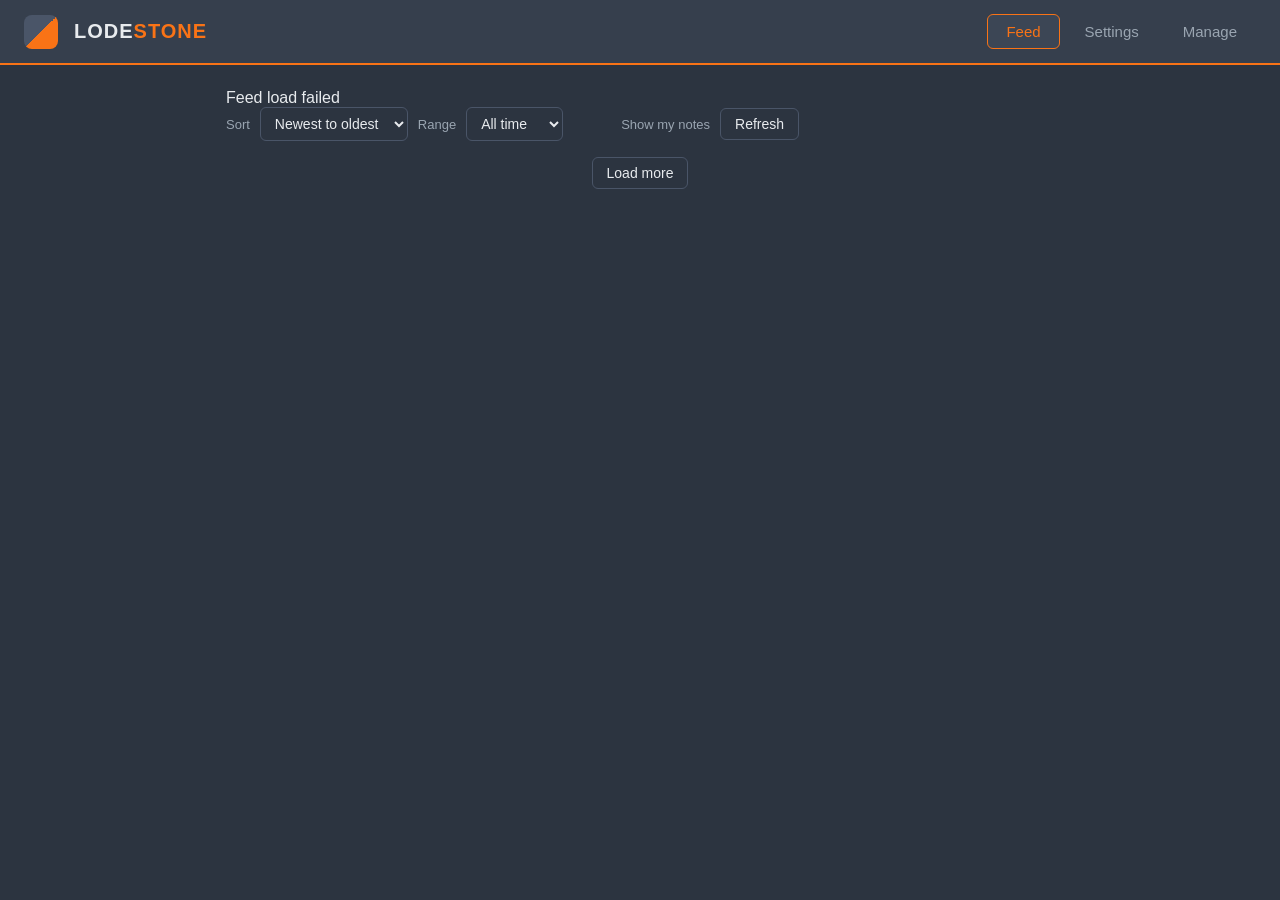
==== dikaios1517-lodestone/app/lodestone/static/index.html @ ed96538c "Add files via upload" ====
<!DOCTYPE html>
<html lang="en">
<head>
<meta charset="utf-8">
<meta name="viewport" content="width=device-width, initial-scale=1">
<title>Lodestone</title>
<style>
  :root {
    --bg: #2c3440;          /* slate gray */
    --bg-panel: #363f4d;
    --bg-card: #3c4655;
    --text: #e8ebee;
    --text-dim: #9aa5b1;
    --accent: #f97316;      /* orange */
    --accent-dim: #c2570e;
    --border: #4a5568;
    --danger: #ef4444;
    --ok: #34d399;
  }
  * { box-sizing: border-box; }
  body {
    margin: 0; background: var(--bg); color: var(--text);
    font-family: -apple-system, 'Segoe UI', Roboto, sans-serif;
  }
  header {
    background: var(--bg-panel); border-bottom: 2px solid var(--accent);
    padding: 14px 24px; display: flex; align-items: center; gap: 16px;
  }
  header .logo {
    width: 34px; height: 34px; border-radius: 8px;
    background: linear-gradient(135deg, #4a5568 0 50%, var(--accent) 50% 100%);
  }
  header h1 { margin: 0; font-size: 20px; letter-spacing: 1px; }
  header h1 span { color: var(--accent); }
  nav { display: flex; gap: 6px; margin-left: auto; }
  nav button {
    background: none; border: 1px solid transparent; color: var(--text-dim);
    padding: 8px 18px; font-size: 15px; cursor: pointer; border-radius: 6px;
  }
  nav button.active { color: var(--accent); border-color: var(--accent); background: var(--bg-card); }
  main { max-width: 860px; margin: 24px auto; padding: 0 16px; }
  .panel {
    background: var(--bg-panel); border: 1px solid var(--border);
    border-radius: 10px; padding: 20px; margin-bottom: 20px;
  }
  .panel h2 { margin: 0 0 14px; font-size: 16px; color: var(--accent); }
  label { display: block; color: var(--text-dim); font-size: 13px; margin: 12px 0 4px; }
  input[type=text], input[type=number] {
    width: 100%; background: var(--bg); color: var(--text);
    border: 1px solid var(--border); border-radius: 6px; padding: 8px 10px;
    font-size: 14px;
  }
  input:focus { outline: 1px solid var(--accent); }
  .row { display: flex; gap: 12px; }
  .row > div { flex: 1; }
  button.primary, button.ghost, button.danger, button.mini {
    border-radius: 6px; cursor: pointer; font-size: 14px;
  }
  button.primary { background: var(--accent); color: #fff; border: none; padding: 9px 22px; margin-top: 14px; }
  button.primary:hover { background: var(--accent-dim); }
  button.ghost { background: none; border: 1px solid var(--border); color: var(--text); padding: 7px 14px; }
  button.danger { background: none; border: 1px solid var(--danger); color: var(--danger); padding: 5px 10px; font-size: 12px; }
  button.mini { background: none; border: 1px solid var(--border); color: var(--text-dim); padding: 3px 8px; font-size: 12px; }
  button.mini:hover { color: var(--accent); border-color: var(--accent); }
  .endpoint {
    background: var(--bg); border: 1px dashed var(--accent-dim); border-radius: 6px;
    padding: 10px 12px; font-family: monospace; font-size: 13px;
    display: flex; justify-content: space-between; align-items: center; gap: 8px;
    word-break: break-all;
  }
  .toggle { display: flex; align-items: center; gap: 8px; margin-top: 12px; cursor: pointer; }
  .chip {
    display: inline-flex; align-items: center; gap: 6px; margin: 3px;
    background: var(--bg-card); border: 1px solid var(--border);
    border-radius: 12px; padding: 3px 10px; font-size: 13px;
  }
  .chip button { background: none; border: none; color: var(--text-dim); cursor: pointer; }
  .chip button:hover { color: var(--danger); }
  .card {
    background: var(--bg-card); border: 1px solid var(--border);
    border-radius: 8px; padding: 14px 16px; margin-bottom: 12px;
  }
  .card .head { display: flex; align-items: center; gap: 10px; margin-bottom: 8px; }
  .card .who { font-weight: 600; color: var(--accent); }
  .card .when { color: var(--text-dim); font-size: 12px; margin-left: auto; }
  .card .body { font-size: 14px; line-height: 1.45; white-space: pre-wrap; word-break: break-word; }
  .card img { max-width: 100%; border-radius: 6px; margin-top: 8px; }
  .card .stats { display: flex; gap: 16px; color: var(--text-dim); font-size: 12px; margin-top: 10px; }
  .card .stats b { color: var(--text); }
  select {
    background: var(--bg); color: var(--text); border: 1px solid var(--border);
    border-radius: 6px; padding: 7px 10px; font-size: 14px;
  }
  .toolbar { display: flex; gap: 10px; flex-wrap: wrap; align-items: center; margin-bottom: 16px; }
  .toolbar label { margin: 0; }
  .switch { position: relative; width: 40px; height: 20px; flex: none; }
  .switch input { opacity: 0; width: 0; height: 0; }
  .switch .slider {
    position: absolute; inset: 0; background: var(--border); border-radius: 20px; transition: .2s;
  }
  .switch .slider:before {
    content: ''; position: absolute; width: 14px; height: 14px; left: 3px; top: 3px;
    background: var(--text); border-radius: 50%; transition: .2s;
  }
  .switch input:checked + .slider { background: var(--accent); }
  .switch input:checked + .slider:before { transform: translateX(20px); background: #fff; }
  .toast {
    position: fixed; bottom: 20px; left: 50%; transform: translateX(-50%);
    background: var(--bg-card); border: 1px solid var(--accent); color: var(--text);
    border-radius: 8px; padding: 10px 20px; display: none; z-index: 10; font-size: 14px;
  }
  .muted { color: var(--text-dim); font-size: 13px; }
  .hidden { display: none; }
</style>
</head>
<body>
<header>
  <div class="logo"></div>
  <h1>LODE<span>STONE</span></h1>
  <nav>
    <button id="tab-feed" class="active" onclick="show('feed')">Feed</button>
    <button id="tab-settings" onclick="show('settings')">Settings</button>
    <button id="tab-manage" onclick="show('manage')">Manage</button>
  </nav>
</header>
<main>
  <div id="toast"></div>

  <!-- FEED -->
  <section id="feed">
    <div class="toolbar">
      <label>Sort</label>
      <select id="feed-sort" onchange="loadFeed()">
        <option value="newest">Newest to oldest</option>
        <option value="oldest">Oldest to newest</option>
        <option value="zapped">Most zapped</option>
        <option value="replies">Most replies</option>
        <option value="reactions">Most reactions</option>
        <option value="interactions">Most interactions</option>
      </select>
      <label>Range</label>
      <select id="feed-range" onchange="loadFeed()">
        <option value="24h">24 hours</option>
        <option value="7d">7 days</option>
        <option value="30d">30 days</option>
        <option value="90d">90 days</option>
        <option value="1y">1 year</option>
        <option value="2y">2 years</option>
        <option value="all" selected>All time</option>
      </select>
      <label class="toggle">
        <span class="switch"><input type="checkbox" id="feed-owner" checked onchange="loadFeed()"></span>
        <span>Show my notes</span>
      </label>
      <button class="ghost" onclick="loadFeed()">Refresh</button>
    </div>
    <div id="feed-list"></div>
    <div style="text-align:center; margin: 12px;">
      <button class="ghost" id="feed-more" onclick="feedPage(); loadFeed()">Load more</button>
    </div>
  </section>

  <!-- SETTINGS -->
  <section id="settings" class="hidden">
    <div class="panel">
      <h2>Relay endpoints</h2>
      <label>Local websocket endpoint</label>
      <div class="endpoint"><span id="ep-ws">…</span>
        <button class="mini" onclick="copyText(document.getElementById('ep-ws').textContent)">Copy</button></div>
      <label>Tor (.onion) address</label>
      <div class="endpoint"><span id="ep-onion">…</span>
        <button class="mini" onclick="copyText(document.getElementById('ep-onion').textContent)">Copy</button></div>
    </div>

    <div class="panel">
      <h2>Relay identity</h2>
      <div class="row">
        <div><label>Relay name</label><input type="text" id="s-name"></div>
        <div><label>Relay description</label><input type="text" id="s-desc"></div>
      </div>
      <label>Owner npub (updates the social graph root)</label>
      <input type="text" id="s-npub" placeholder="npub1…">
      <button class="primary" onclick="saveIdentity()">Save identity</button>
    </div>

    <div class="panel">
      <h2>Social graph &amp; aggregation</h2>
      <div class="row">
        <div><label>Graph depth (follows-of-follows)</label><input type="number" id="s-depth" min="1" max="4"></div>
        <div><label>Graph refresh (hours)</label><input type="number" id="s-refresh" min="1"></div>
      </div>
      <div class="row">
        <div><label>Aggregation interval (minutes)</label><input type="number" id="s-agint" min="1"></div>
        <div><label>PoW bits for strangers' replies/zaps</label><input type="number" id="s-pow" min="0" max="32"></div>
      </div>
      <button class="primary" onclick="saveGraph()">Save graph settings</button>
    </div>

    <div class="panel">
      <h2>Retention</h2>
      <div class="row">
        <div><label>Keep notes for (months)</label><input type="number" id="s-months" min="1"></div>
        <div style="flex:none; padding-top: 24px;">
          <label class="toggle"><span class="switch"><input type="checkbox" id="s-ownerkeep"></span>
          <span>Keep my own notes indefinitely</span></label>
        </div>
      </div>
      <button class="primary" onclick="saveRetention()">Save retention</button>
    </div>

    <div class="panel">
      <h2>Aggregated note kinds</h2>
      <div id="kinds-list"></div>
      <div class="row" style="margin-top:8px;">
        <input type="number" id="kind-input" placeholder="kind number" min="0" max="39999">
        <button class="ghost" style="flex:none;" onclick="addKind()">Add kind</button>
      </div>
      <button class="primary" onclick="saveKinds()">Save kinds</button>
    </div>

    <div class="panel">
      <h2>Limits</h2>
      <div class="row">
        <div><label>Max content length</label><input type="number" id="l-max_content_length"></div>
        <div><label>Max message length</label><input type="number" id="l-max_message_length"></div>
      </div>
      <div class="row">
        <div><label>Max event tags</label><input type="number" id="l-max_event_tags"></div>
        <div><label>Max subscriptions</label><input type="number" id="l-max_subscriptions"></div>
      </div>
      <div class="row">
        <div><label>Max filters</label><input type="number" id="l-max_filters"></div>
        <div><label>Max limit</label><input type="number" id="l-max_limit"></div>
      </div>
      <div class="row">
        <div><label>Min PoW difficulty (relay-wide)</label><input type="number" id="l-min_pow_difficulty"></div>
        <div><label>Max sub id length</label><input type="number" id="l-max_subid_length"></div>
      </div>
      <button class="primary" onclick="saveSection('limits', 'l')">Save limits</button>
    </div>

    <div class="panel">
      <h2>Rate limits &amp; timeouts</h2>
      <div class="row">
        <div><label>Events / min / IP</label><input type="number" id="r-events_per_minute_per_ip"></div>
        <div><label>Connections per IP</label><input type="number" id="r-connections_per_ip"></div>
      </div>
      <div class="row">
        <div><label>Client idle timeout (s)</label><input type="number" id="t-client_idle_s"></div>
        <div><label>Upstream connect timeout (s)</label><input type="number" id="t-upstream_connect_s"></div>
      </div>
      <div class="row">
        <div><label>Upstream read timeout (s)</label><input type="number" id="t-upstream_read_s"></div>
        <div></div>
      </div>
      <button class="primary" onclick="saveRateTimeout()">Save rate limits &amp; timeouts</button>
    </div>

    <div class="panel">
      <h2>Security</h2>
      <label class="toggle"><span class="switch"><input type="checkbox" id="sec-public"></span>
        <span>Allow public reads</span></label>
      <label class="toggle"><span class="switch"><input type="checkbox" id="sec-auth"></span>
        <span>Require NIP-42 auth for writes</span></label>
      <button class="primary" onclick="saveSecurity()">Save security</button>
    </div>
  </section>

  <!-- MANAGE -->
  <section id="manage" class="hidden">
    <div class="panel">
      <h2>Retention purge</h2>
      <p class="muted">Deletes every stored note older than the retention window (owner exempt when configured).</p>
      <button class="primary" style="margin-top:0;" onclick="runPurge()">Run purge now</button>
      <span id="purge-result" class="muted" style="margin-left:12px;"></span>
    </div>

    <div class="panel">
      <h2>Reports (kind 1984)</h2>
      <div id="reports-list"></div>
    </div>

    <div class="panel">
      <h2>Blacklist</h2>
      <p class="muted">Blocked npubs: their events are never stored.</p>
      <div id="blacklist-list"></div>
      <div class="row" style="margin-top:8px;">
        <input type="text" id="blacklist-input" placeholder="npub1…">
        <button class="ghost" style="flex:none;" onclick="addToList('blacklist')">Blacklist</button>
      </div>
    </div>

    <div class="panel">
      <h2>Whitelist</h2>
      <p class="muted">Npubs outside the social graph allowed to post to this relay.</p>
      <div id="whitelist-list"></div>
      <div class="row" style="margin-top:8px;">
        <input type="text" id="whitelist-input" placeholder="npub1…">
        <button class="ghost" style="flex:none;" onclick="addToList('whitelist')">Whitelist</button>
      </div>
    </div>

    <div class="panel">
      <h2>Rejected words &amp; hashtags</h2>
      <label>Notes containing these words are rejected</label>
      <div id="words-list"></div>
      <div class="row" style="margin-top:8px;">
        <input type="text" id="words-input" placeholder="word">
        <button class="ghost" style="flex:none;" onclick="addFilter('words')">Add</button>
      </div>
      <label>Notes tagged with these hashtags are rejected</label>
      <div id="hashtags-list"></div>
      <div class="row" style="margin-top:8px;">
        <input type="text" id="hashtags-input" placeholder="hashtag">
        <button class="ghost" style="flex:none;" onclick="addFilter('hashtags')">Add</button>
      </div>
      <button class="primary" onclick="saveFilters()">Save word filters</button>
    </div>
  </section>
</main>
<script>
const $ = id => document.getElementById(id);
const esc = s => (s || '').replace(/[&<>"']/g, c => ({'&':'&amp;','<':'&lt;','>':'&gt;','"':'&quot;',"'":'&#39;'}[c]));

function toast(msg) {
  const t = $('toast'); t.textContent = msg; t.style.display = 'block';
  clearTimeout(t._h); t._h = setTimeout(() => t.style.display = 'none', 2500);
}
function show(tab) {
  for (const t of ['feed', 'settings', 'manage']) {
    $('tab-' + t).classList.toggle('active', t === tab);
    $(t).classList.toggle('hidden', t !== tab);
  }
  if (tab === 'feed') loadFeed();
  if (tab === 'settings') loadSettings();
  if (tab === 'manage') loadManage();
}
function copyText(text) {
  navigator.clipboard.writeText(text).then(() => toast('Copied')).catch(() => toast(text));
}

let feedOffset = 0, feedTotal = 0, currentNotes = [];
function feedPage() { feedOffset += 50; }
function fmtAgo(ts) {
  const d = Date.now() / 1000 - ts;
  const u = [[86400*365,'y'],[86400*30,'mo'],[86400,'d'],[3600,'h'],[60,'m']];
  for (const [s, l] of u) if (d >= s) return Math.floor(d / s) + l;
  return Math.max(1, Math.floor(d)) + 's';
}
function loadFeed() {
  const params = new URLSearchParams({
    sort: $('feed-sort').value, range: $('feed-range').value,
    owner: $('feed-owner').checked ? '1' : '0', offset: feedOffset, limit: 50,
  });
  fetch('/api/feed?' + params).then(r => r.json()).then(data => {
    feedTotal = data.total;
    const list = $('feed-list');
    const notes = feedOffset ? currentNotes.concat(data.notes) : data.notes;
    currentNotes = notes;
    $('feed-more').style.display = (feedOffset + 50 < data.total) ? '' : 'none';
    list.innerHTML = notes.map(n => {
      const who = esc(n.display_name || n.name || n.pubkey.slice(0, 12) + '…');
      const body = renderBody(n.content);
      return `<div class="card">
        <div class="head">
          <span class="who">${who}</span>
          <span class="when">${fmtAgo(n.created_at)} ago · kind ${n.kind}</span>
          <button class="mini" onclick="copyText('${n.id}')">Copy ID</button>
        </div>
        <div class="body">${body}</div>
        <div class="stats">
          <span>💬 <b>${n.replies_count}</b></span>
          <span>♻️ <b>${n.reactions_count}</b></span>
          <span>⚡ <b>${n.zaps_count}</b></span>
          <span>Σ <b>${n.interactions_count}</b></span>
        </div>
      </div>`;
    }).join('') || '<p class="muted">No notes yet. The aggregator fills the feed as it pulls from your social graph.</p>';
  }).catch(() => toast('Feed load failed'));
}
function renderBody(text) {
  let html = esc(text);
  // image links -> inline images
  html = html.replace(/(https?:\/\/[^\s<>"']+\.(?:png|jpe?g|gif|webp|avif)(?:\?[^\s<>"']*)?)/gi,
    m => `<img src="${m}" alt="image" loading="lazy">`);
  // remaining links -> anchors
  html = html.replace(/(^|[\s>])(https?:\/\/[^\s<]+"']*(?<!<\/a>))/g,
    m => m);  // keep simple: links stay as text except images
  return html;
}

function loadSettings() {
  fetch('/api/status').then(r => r.json()).then(s => {
    $('ep-ws').textContent = s.relay_endpoint;
    $('ep-onion').textContent = s.onion_address || 'not available in this deployment';
  });
  fetch('/api/config').then(r => r.json()).then(c => {
    $('s-name').value = c.relay.name || '';
    $('s-desc').value = c.relay.description || '';
    $('s-npub').value = c.owner_npub || '';
    $('s-depth').value = c.graph.depth;
    $('s-refresh').value = c.graph.refresh_hours;
    $('s-agint').value = c.aggregation.interval_minutes;
    $('s-pow').value = c.aggregation.pow_threshold;
    $('s-months').value = c.retention.months;
    $('s-ownerkeep').checked = c.retention.owner_kept_indefinitely;
    for (const k in c.limits) $('l-' + k).value = c.limits[k];
    $('r-events_per_minute_per_ip').value = c.rate_limits.events_per_minute_per_ip;
    $('r-connections_per_ip').value = c.rate_limits.connections_per_ip;
    $('t-client_idle_s').value = c.timeouts.client_idle_s;
    $('t-upstream_connect_s').value = c.timeouts.upstream_connect_s;
    $('t-upstream_read_s').value = c.timeouts.upstream_read_s;
    $('sec-public').checked = c.security.allow_public_reads;
    $('sec-auth').checked = c.security.require_auth_writes;
    window._kinds = c.kinds;
    renderChips('kinds-list', c.kinds, 'kinds');
  });
}
function saveIdentity() {
  post('/api/config', {
    relay: { name: $('s-name').value, description: $('s-desc').value },
    owner: { npub: $('s-npub').value.trim() },
  }).then(ok => { if (ok) toast('Identity saved — graph re-crawls on schedule'); });
}
function saveGraph() {
  post('/api/config', {
    graph: { depth: +$('s-depth').value, refresh_hours: +$('s-refresh').value },
    aggregation: { interval_minutes: +$('s-agint').value, pow_threshold: +$('s-pow').value },
  }).then(ok => ok && toast('Graph settings saved'));
}
function saveRetention() {
  post('/api/config', {
    retention: { months: +$('s-months').value,
                 owner_kept_indefinitely: $('s-ownerkeep').checked },
  }).then(ok => ok && toast('Retention saved'));
}
function saveKinds() {
  post('/api/config', { kinds: window._kinds }).then(ok => ok && toast('Kinds saved'));
}
function addKind() {
  const v = parseInt($('kind-input').value, 10);
  if (isNaN(v)) return toast('Enter a kind number');
  if (!window._kinds.includes(v)) window._kinds.push(v);
  window._kinds.sort((a, b) => a - b);
  $('kind-input').value = '';
  renderChips('kinds-list', window._kinds, 'kinds');
}
function saveRateTimeout() {
  post('/api/config', {
    rate_limits: { events_per_minute_per_ip: +$('r-events_per_minute_per_ip').value,
                   connections_per_ip: +$('r-connections_per_ip').value },
    timeouts: { client_idle_s: +$('t-client_idle_s').value,
                upstream_connect_s: +$('t-upstream_connect_s').value,
                upstream_read_s: +$('t-upstream_read_s').value },
  }).then(ok => ok && toast('Saved'));
}
function saveSecurity() {
  post('/api/config', {
    security: { allow_public_reads: $('sec-public').checked,
                require_auth_writes: $('sec-auth').checked },
  }).then(ok => ok && toast('Security saved'));
}
function saveSection(section, prefix) {
  const out = {};
  for (const el of document.querySelectorAll(`[id^=${prefix}-]`)) {
    if (el.id.startsWith(prefix + '-')) out[el.id.slice(prefix.length)] = +el.value;
  }
  post('/api/config', { [section]: out }).then(ok => ok && toast(section + ' saved'));
}
function post(url, body) {
  return fetch(url, { method: 'POST', headers: {'Content-Type': 'application/json'},
                      body: JSON.stringify(body) })
    .then(async r => { const j = await r.json();
      if (!r.ok || j.error) { toast('Error: ' + (j.error || r.status)); return false; }
      return true; });
}
function renderChips(elId, items, kind) {
  $(elId).innerHTML = items.map(v =>
    `<span class="chip">${esc(String(v))}<button onclick="removeChip('${elId}','${String(v).replace(/'/g, "\\'")}')">✕</button></span>`).join('');
}
function removeChip(elId, value) {
  if (elId === 'kinds-list') {
    window._kinds = window._kinds.filter(v => String(v) !== value);
    renderChips('kinds-list', window._kinds, 'kinds');
  } else if (elId === 'blacklist-list' || elId === 'whitelist-list') {
    const lst = elId === 'blacklist-list' ? 'blacklist' : 'whitelist';
    fetch('/api/' + lst, { method: 'DELETE', headers: {'Content-Type': 'application/json'},
                           body: JSON.stringify({ npub: value }) })
      .then(() => refreshLists());
  } else {
    window._filters[elId === 'words-list' ? 'words' : 'hashtags'] =
      window._filters[elId === 'words-list' ? 'words' : 'hashtags'].filter(v => v !== value);
    renderChips(elId, window._filters[elId === 'words-list' ? 'words' : 'hashtags']);
  }
}

async function loadManage() {
  const [reports, filters] = await Promise.all([
    fetch('/api/reports').then(r => r.json()), fetch('/api/filters').then(r => r.json())]);
  $('reports-list').innerHTML = reports.reports.map(r =>
    `<div class="card">
      <div class="head"><span class="who">${esc(r.pubkey.slice(0, 10))}…</span>
        <span class="when">${fmtAgo(r.created_at)} ago</span></div>
      <div class="body">${esc(r.content) || '<i class="muted">no comment</i>'}</div>
      <div class="muted">reports: ${r.targets.map(t => t.slice(0, 10) + '…').join(', ')}</div>
      <div style="margin-top:8px;">
        <button class="danger" onclick="reportAction('${r.id}','delete_target')">Delete reported note</button>
        <button class="mini" style="margin-left:6px;" onclick="reportAction('${r.id}','dismiss')">Dismiss</button>
      </div>
    </div>`).join('') || '<p class="muted">No reports received.</p>';
  window._filters = filters;
  renderChips('words-list', filters.words || []);
  renderChips('hashtags-list', filters.hashtags || []);
  refreshLists();
}
function reportAction(id, action) {
  post('/api/reports/action', { id, action }).then(ok => ok && loadManage());
}
function addFilter(which) {
  const v = $(which + '-input').value.trim();
  if (!v) return;
  window._filters[which].push(v.replace(/^#/, ''));
  $(which + '-input').value = '';
  renderChips(which + '-list', window._filters[which]);
}
function saveFilters() {
  post('/api/filters', { words: window._filters.words, hashtags: window._filters.hashtags })
    .then(ok => ok && toast('Word filters saved'));
}
function refreshLists() {
  fetch('/api/config').then(r => r.json()).then(c => {
    renderChips('blacklist-list', c.blacklist_npubs || []);
    renderChips('whitelist-list', c.whitelist_npubs || []);
  });
}
function addToList(lst) {
  const v = $(lst + '-input').value.trim();
  if (!v) return toast('Enter an npub');
  post('/api/' + lst, { npub: v }).then(ok => {
    if (ok) { $(lst + '-input').value = ''; refreshLists(); toast(lst + ' updated'); }
  });
}
function runPurge() {
  $('purge-result').textContent = 'purging…';
  post('/api/purge', {}).then(ok => ok && fetch('/api/status').then(r => r.json()).then(s => {
    $('purge-result').textContent = s.last_purge
      ? `last purge: ${s.last_purge.deleted} notes deleted` : '';
    toast('Purge complete');
  }));
}
loadFeed();
</script>
</body>
</html>
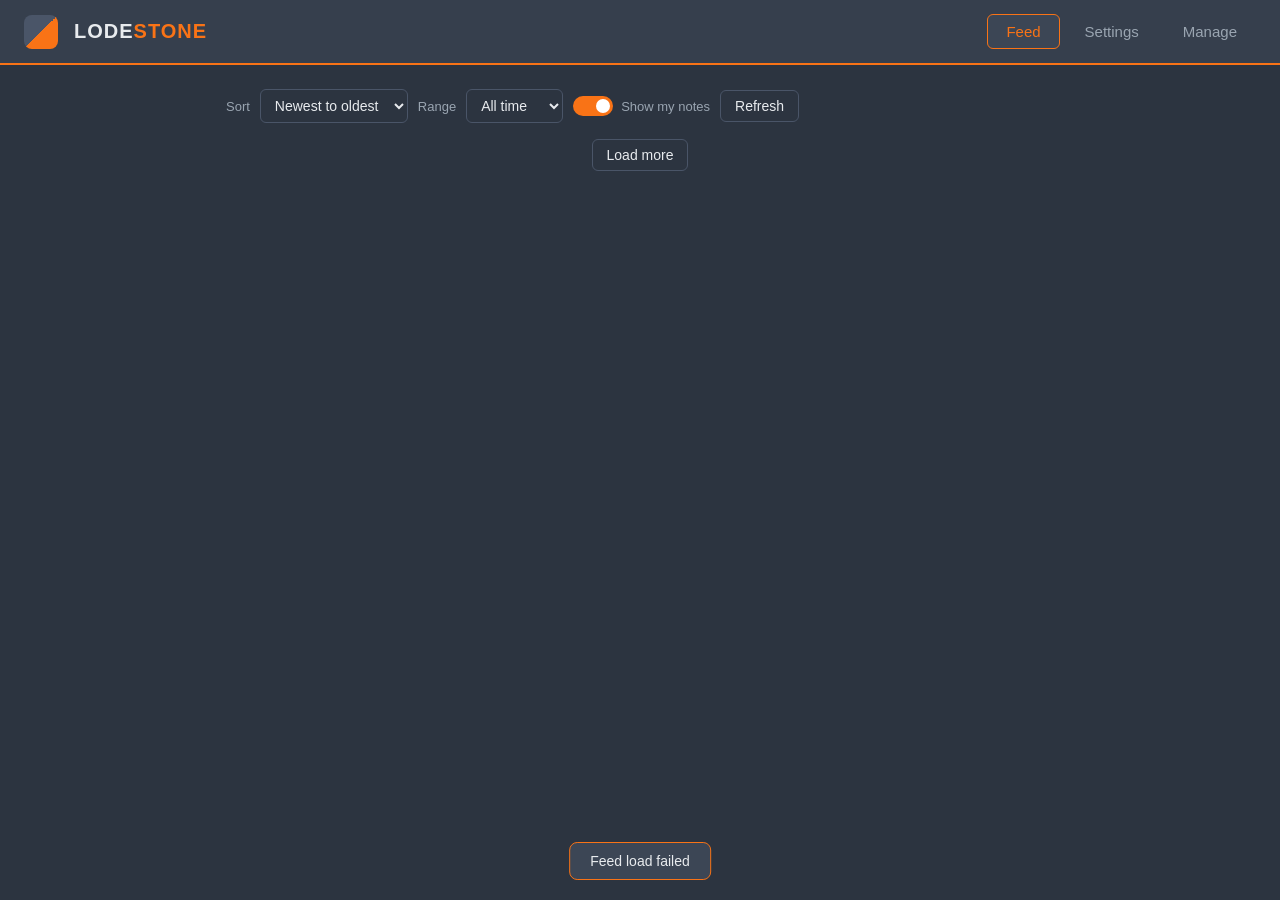
==== commit 0348d2e9: "Add files via upload" ====
--- a/dikaios1517-lodestone/app/lodestone/static/index.html
+++ b/dikaios1517-lodestone/app/lodestone/static/index.html
@@ -124,7 +124,7 @@
   </nav>
 </header>
 <main>
-  <div id="toast"></div>
+  <div id="toast" class="toast"></div>
 
   <!-- FEED -->
   <section id="feed">
@@ -149,7 +149,7 @@
         <option value="all" selected>All time</option>
       </select>
       <label class="toggle">
-        <span class="switch"><input type="checkbox" id="feed-owner" checked onchange="loadFeed()"></span>
+        <span class="switch"><input type="checkbox" id="feed-owner" checked onchange="loadFeed()"><span class="slider"></span></span>
         <span>Show my notes</span>
       </label>
       <button class="ghost" onclick="loadFeed()">Refresh</button>
@@ -201,7 +201,7 @@
       <div class="row">
         <div><label>Keep notes for (months)</label><input type="number" id="s-months" min="1"></div>
         <div style="flex:none; padding-top: 24px;">
-          <label class="toggle"><span class="switch"><input type="checkbox" id="s-ownerkeep"></span>
+          <label class="toggle"><span class="switch"><input type="checkbox" id="s-ownerkeep"><span class="slider"></span></span>
           <span>Keep my own notes indefinitely</span></label>
         </div>
       </div>
@@ -258,11 +258,20 @@
 
     <div class="panel">
       <h2>Security</h2>
-      <label class="toggle"><span class="switch"><input type="checkbox" id="sec-public"></span>
+      <label class="toggle"><span class="switch"><input type="checkbox" id="sec-public"><span class="slider"></span></span>
         <span>Allow public reads</span></label>
-      <label class="toggle"><span class="switch"><input type="checkbox" id="sec-auth"></span>
+      <label class="toggle"><span class="switch"><input type="checkbox" id="sec-auth"><span class="slider"></span></span>
         <span>Require NIP-42 auth for writes</span></label>
       <button class="primary" onclick="saveSecurity()">Save security</button>
+    </div>
+
+    <div class="panel">
+      <h2>Restart</h2>
+      <p class="muted">Restarts the whole relay process so every saved setting
+      takes effect immediately. The relay is typically back within a few
+      seconds; this page reconnects on its own.</p>
+      <button class="danger" onclick="restartRelay()">Restart relay</button>
+      <span id="restart-status" class="muted"></span>
     </div>
   </section>
 
@@ -527,6 +536,22 @@
   post('/api/filters', { words: window._filters.words, hashtags: window._filters.hashtags })
     .then(ok => ok && toast('Word filters saved'));
 }
+function restartRelay() {
+  if (!confirm('Restart the relay now?')) return;
+  $('restart-status').textContent = 'restarting… this page reconnects automatically';
+  fetch('/api/restart', { method: 'POST' })
+    .then(() => pollRestart(45))
+    .catch(() => pollRestart(45));
+}
+function pollRestart(left) {
+  if (left <= 0) {
+    $('restart-status').textContent = 'still waiting… check that the app is running';
+    return;
+  }
+  setTimeout(() =>
+    fetch('/api/status').then(r => { if (r.ok) location.reload(); else pollRestart(left - 1); })
+      .catch(() => pollRestart(left - 1)), 2000);
+}
 function refreshLists() {
   fetch('/api/config').then(r => r.json()).then(c => {
     renderChips('blacklist-list', c.blacklist_npubs || []);
